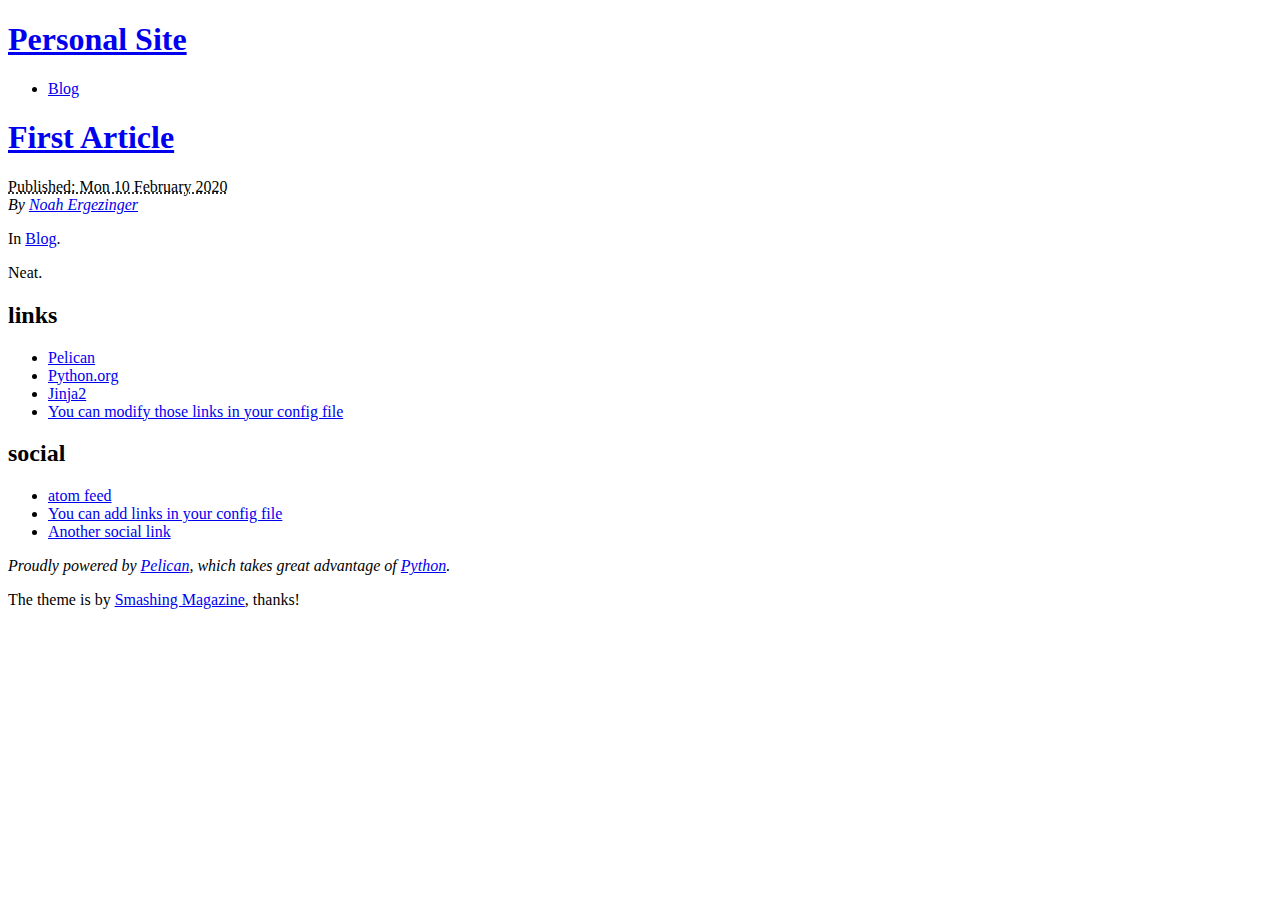
==== output/index.html @ 16f7906e "Pelican" ====
<!DOCTYPE html>
<html lang="en">
<head>
        <meta charset="utf-8" />
        <meta name="generator" content="Pelican" />
        <title>Personal Site</title>
        <link rel="stylesheet" href="https://NErgezinger.github.io/theme/css/main.css" />
        <link href="https://NErgezinger.github.io/feeds/all.atom.xml" type="application/atom+xml" rel="alternate" title="Personal Site Atom Feed" />
</head>

<body id="index" class="home">
        <header id="banner" class="body">
                <h1><a href="https://NErgezinger.github.io/">Personal Site</a></h1>
                <nav><ul>
                    <li><a href="https://NErgezinger.github.io/category/blog.html">Blog</a></li>
                </ul></nav>
        </header><!-- /#banner -->

            <aside id="featured" class="body">
                <article>
                    <h1 class="entry-title"><a href="https://NErgezinger.github.io/first-article.html">First Article</a></h1>
<footer class="post-info">
        <abbr class="published" title="2020-02-10T18:23:00-07:00">
                Published: Mon 10 February 2020
        </abbr>

        <address class="vcard author">
                By                         <a class="url fn" href="https://NErgezinger.github.io/author/noah-ergezinger.html">Noah Ergezinger</a>
        </address>
<p>In <a href="https://NErgezinger.github.io/category/blog.html">Blog</a>.</p>

</footer><!-- /.post-info --><p>Neat.</p>                </article>
            </aside><!-- /#featured -->
        <section id="extras" class="body">
                <div class="blogroll">
                        <h2>links</h2>
                        <ul>
                            <li><a href="https://getpelican.com/">Pelican</a></li>
                            <li><a href="https://www.python.org/">Python.org</a></li>
                            <li><a href="https://palletsprojects.com/p/jinja/">Jinja2</a></li>
                            <li><a href="#">You can modify those links in your config file</a></li>
                        </ul>
                </div><!-- /.blogroll -->
                <div class="social">
                        <h2>social</h2>
                        <ul>
                            <li><a href="https://NErgezinger.github.io/feeds/all.atom.xml" type="application/atom+xml" rel="alternate">atom feed</a></li>

                            <li><a href="#">You can add links in your config file</a></li>
                            <li><a href="#">Another social link</a></li>
                        </ul>
                </div><!-- /.social -->
        </section><!-- /#extras -->

        <footer id="contentinfo" class="body">
                <address id="about" class="vcard body">
                Proudly powered by <a href="https://getpelican.com/">Pelican</a>, which takes great advantage of <a href="https://www.python.org/">Python</a>.
                </address><!-- /#about -->

                <p>The theme is by <a href="https://www.smashingmagazine.com/2009/08/designing-a-html-5-layout-from-scratch/">Smashing Magazine</a>, thanks!</p>
        </footer><!-- /#contentinfo -->

</body>
</html>
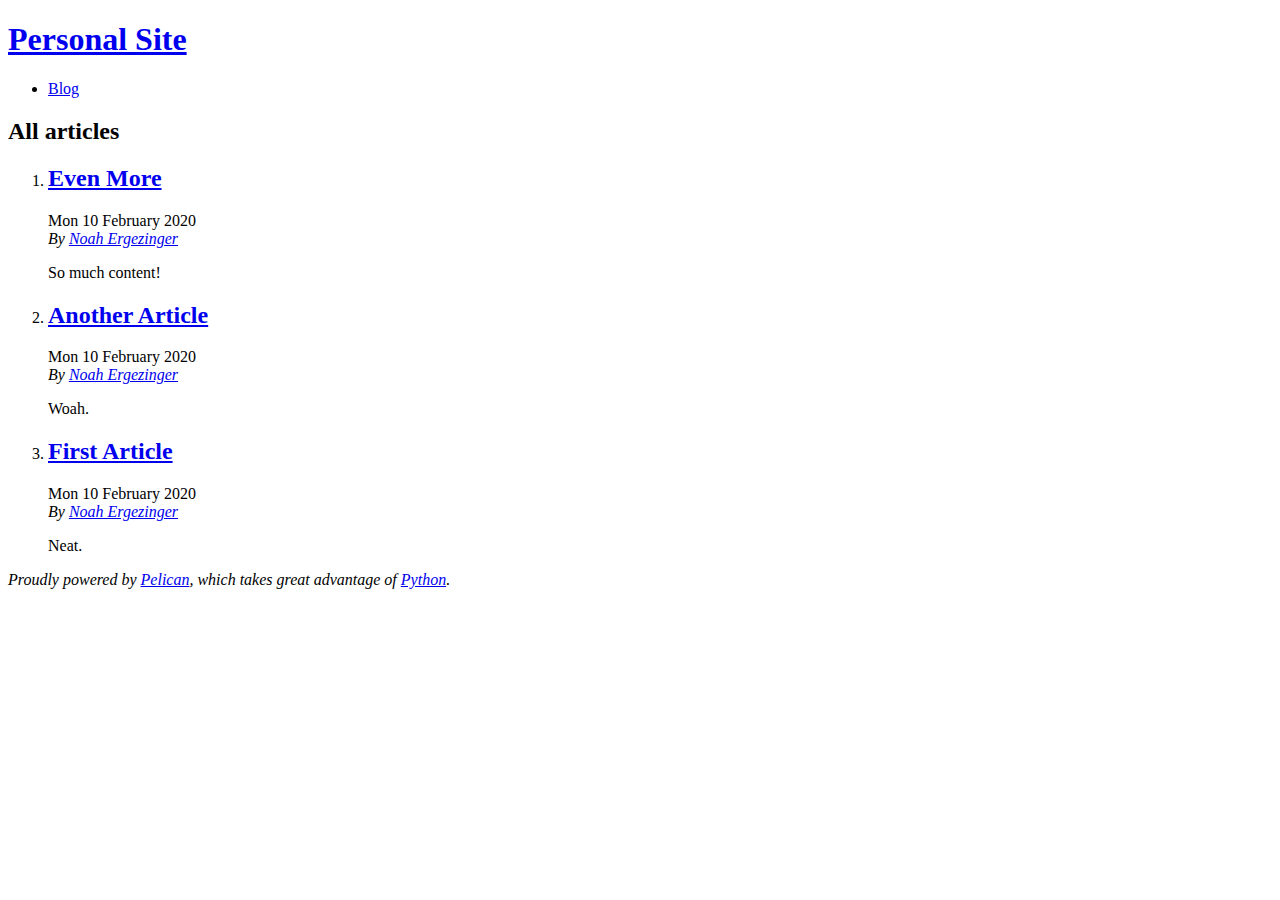
==== commit 8fb450ea: "More articles and custom style" ====
--- a/output/index.html
+++ b/output/index.html
@@ -1,64 +1,62 @@
 <!DOCTYPE html>
 <html lang="en">
 <head>
+        <title>Personal Site</title>
         <meta charset="utf-8" />
         <meta name="generator" content="Pelican" />
-        <title>Personal Site</title>
-        <link rel="stylesheet" href="https://NErgezinger.github.io/theme/css/main.css" />
-        <link href="https://NErgezinger.github.io/feeds/all.atom.xml" type="application/atom+xml" rel="alternate" title="Personal Site Atom Feed" />
+        <link href="https://NErgezinger.github.io/feeds/all.atom.xml" type="application/atom+xml" rel="alternate" title="Personal Site Full Atom Feed" />
+
+  <link rel="stylesheet" type="text/css" href="https://NErgezinger.github.io/theme/style.css" />
 </head>
 
 <body id="index" class="home">
         <header id="banner" class="body">
                 <h1><a href="https://NErgezinger.github.io/">Personal Site</a></h1>
-                <nav><ul>
-                    <li><a href="https://NErgezinger.github.io/category/blog.html">Blog</a></li>
-                </ul></nav>
         </header><!-- /#banner -->
+        <nav id="menu"><ul>
+            <li><a href="https://NErgezinger.github.io/category/blog.html">Blog</a></li>
+        </ul></nav><!-- /#menu -->
+<section id="content">
+<h2>All articles</h2>
 
-            <aside id="featured" class="body">
-                <article>
-                    <h1 class="entry-title"><a href="https://NErgezinger.github.io/first-article.html">First Article</a></h1>
-<footer class="post-info">
-        <abbr class="published" title="2020-02-10T18:23:00-07:00">
-                Published: Mon 10 February 2020
-        </abbr>
-
-        <address class="vcard author">
-                By                         <a class="url fn" href="https://NErgezinger.github.io/author/noah-ergezinger.html">Noah Ergezinger</a>
-        </address>
-<p>In <a href="https://NErgezinger.github.io/category/blog.html">Blog</a>.</p>
-
-</footer><!-- /.post-info --><p>Neat.</p>                </article>
-            </aside><!-- /#featured -->
-        <section id="extras" class="body">
-                <div class="blogroll">
-                        <h2>links</h2>
-                        <ul>
-                            <li><a href="https://getpelican.com/">Pelican</a></li>
-                            <li><a href="https://www.python.org/">Python.org</a></li>
-                            <li><a href="https://palletsprojects.com/p/jinja/">Jinja2</a></li>
-                            <li><a href="#">You can modify those links in your config file</a></li>
-                        </ul>
-                </div><!-- /.blogroll -->
-                <div class="social">
-                        <h2>social</h2>
-                        <ul>
-                            <li><a href="https://NErgezinger.github.io/feeds/all.atom.xml" type="application/atom+xml" rel="alternate">atom feed</a></li>
-
-                            <li><a href="#">You can add links in your config file</a></li>
-                            <li><a href="#">Another social link</a></li>
-                        </ul>
-                </div><!-- /.social -->
-        </section><!-- /#extras -->
-
+<ol id="post-list">
+        <li><article class="hentry">
+                <header> <h2 class="entry-title"><a href="https://NErgezinger.github.io/even-more.html" rel="bookmark" title="Permalink to Even More">Even More</a></h2> </header>
+                <footer class="post-info">
+                    <time class="published" datetime="2020-02-10T18:25:00-07:00"> Mon 10 February 2020 </time>
+                    <address class="vcard author">By
+                        <a class="url fn" href="https://NErgezinger.github.io/author/noah-ergezinger.html">Noah Ergezinger</a>
+                    </address>
+                </footer><!-- /.post-info -->
+                <div class="entry-content"> <p>So much content!</p> </div><!-- /.entry-content -->
+        </article></li>
+        <li><article class="hentry">
+                <header> <h2 class="entry-title"><a href="https://NErgezinger.github.io/another-article.html" rel="bookmark" title="Permalink to Another Article">Another Article</a></h2> </header>
+                <footer class="post-info">
+                    <time class="published" datetime="2020-02-10T18:24:00-07:00"> Mon 10 February 2020 </time>
+                    <address class="vcard author">By
+                        <a class="url fn" href="https://NErgezinger.github.io/author/noah-ergezinger.html">Noah Ergezinger</a>
+                    </address>
+                </footer><!-- /.post-info -->
+                <div class="entry-content"> <p>Woah.</p> </div><!-- /.entry-content -->
+        </article></li>
+        <li><article class="hentry">
+                <header> <h2 class="entry-title"><a href="https://NErgezinger.github.io/first-article.html" rel="bookmark" title="Permalink to First Article">First Article</a></h2> </header>
+                <footer class="post-info">
+                    <time class="published" datetime="2020-02-10T18:23:00-07:00"> Mon 10 February 2020 </time>
+                    <address class="vcard author">By
+                        <a class="url fn" href="https://NErgezinger.github.io/author/noah-ergezinger.html">Noah Ergezinger</a>
+                    </address>
+                </footer><!-- /.post-info -->
+                <div class="entry-content"> <p>Neat.</p> </div><!-- /.entry-content -->
+        </article></li>
+</ol><!-- /#posts-list -->
+</section><!-- /#content -->
         <footer id="contentinfo" class="body">
                 <address id="about" class="vcard body">
-                Proudly powered by <a href="https://getpelican.com/">Pelican</a>, which takes great advantage of <a href="https://www.python.org/">Python</a>.
+                Proudly powered by <a href="https://getpelican.com/">Pelican</a>,
+                which takes great advantage of <a href="https://www.python.org/">Python</a>.
                 </address><!-- /#about -->
-
-                <p>The theme is by <a href="https://www.smashingmagazine.com/2009/08/designing-a-html-5-layout-from-scratch/">Smashing Magazine</a>, thanks!</p>
         </footer><!-- /#contentinfo -->
-
 </body>
 </html>